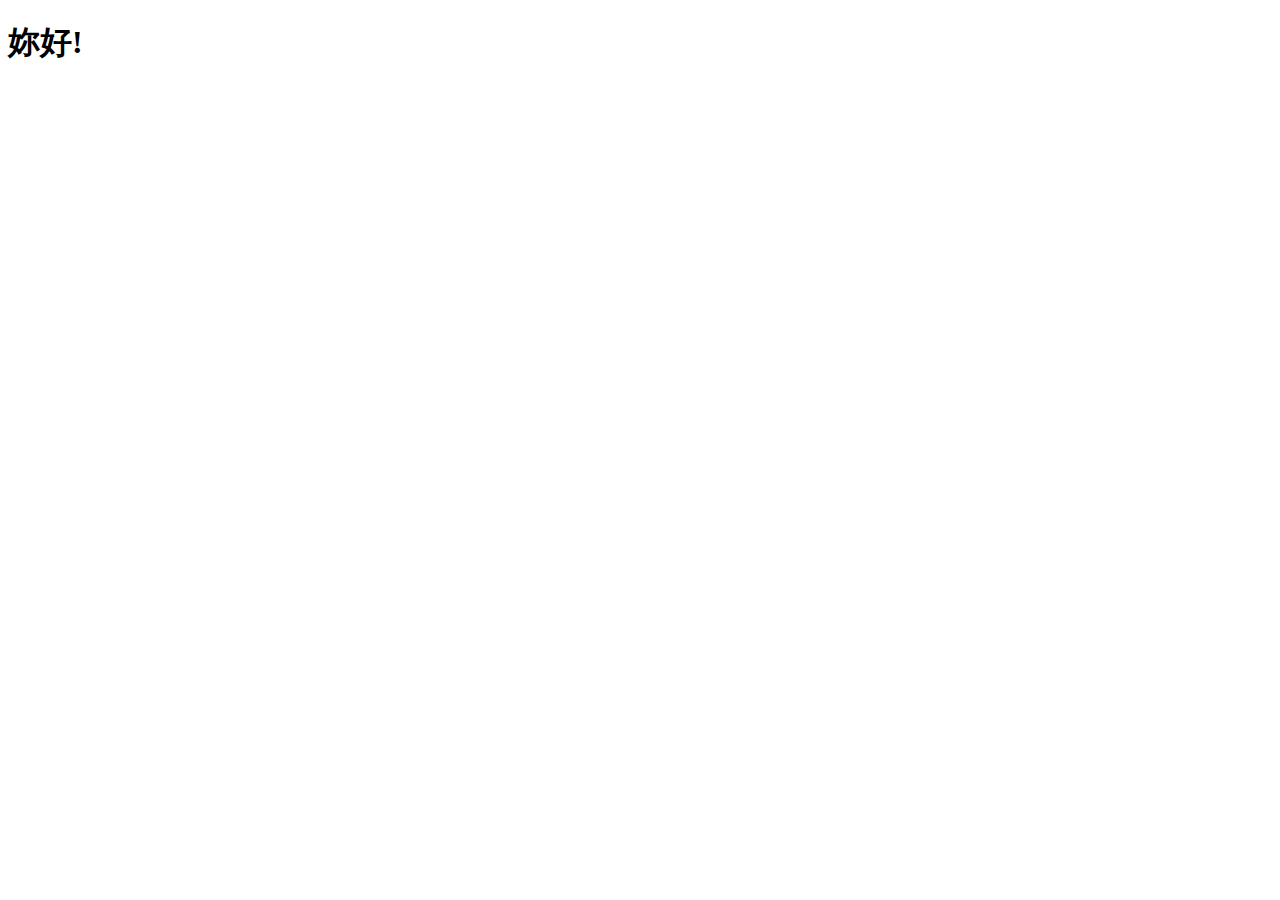
==== index.html @ fbe4480c "Create index.html" ====
<!DOCTYPE html>
<html lang="zh-hant">
<head>
    <meta charset="UTF-8">
    <meta name="viewport" content="width=device-width, initial-scale=1.0">
    <title>Document</title>
</head>
<body>
    <h1>妳好!</h1>
</body>
</html>
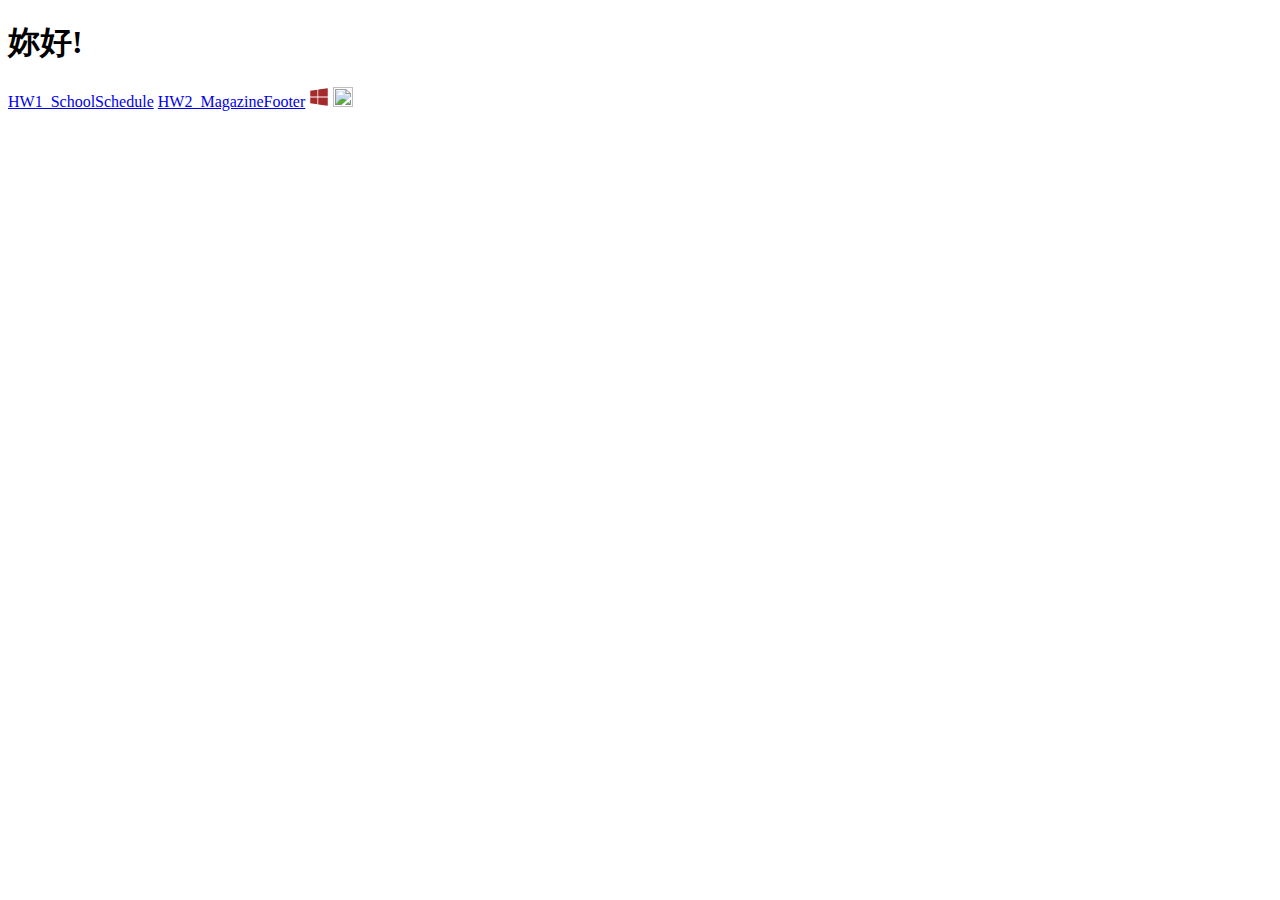
==== commit 0c400d50: "0612" ====
--- a/index.html
+++ b/index.html
@@ -4,8 +4,28 @@
     <meta charset="UTF-8">
     <meta name="viewport" content="width=device-width, initial-scale=1.0">
     <title>Document</title>
+    <link rel="stylesheet" href="https://cdnjs.cloudflare.com/ajax/libs/font-awesome/6.5.2/css/all.min.css" integrity="sha512-SnH5WK+bZxgPHs44uWIX+LLJAJ9/2PkPKZ5QiAj6Ta86w+fsb2TkcmfRyVX3pBnMFcV7oQPJkl9QevSCWr3W6A==" crossorigin="anonymous" referrerpolicy="no-referrer" />
+    <style>
+        svg
+        {
+            width: 20px;
+            height: 20px;
+            fill :brown;
+        }
+        img
+        {
+            width: 20px;
+            height: 20px;
+        }
+    </style>
 </head>
 <body>
     <h1>妳好!</h1>
+    <a href="table.html">HW1_SchoolSchedule</a>
+    <a href="task_2_businessmagFooter.html">HW2_MagazineFooter</a>
+
+    <i class="fa-brands fa-apple" style="color: aqua;"></i>
+    <svg xmlns="http://www.w3.org/2000/svg" viewBox="0 0 448 512" ><path d="M0 93.7l183.6-25.3v177.4H0V93.7zm0 324.6l183.6 25.3V268.4H0v149.9zm203.8 28L448 480V268.4H203.8v177.9zm0-380.6v180.1H448V32L203.8 65.7z"/></svg>
+    <img src="windows.svg" alt="">
 </body>
 </html>
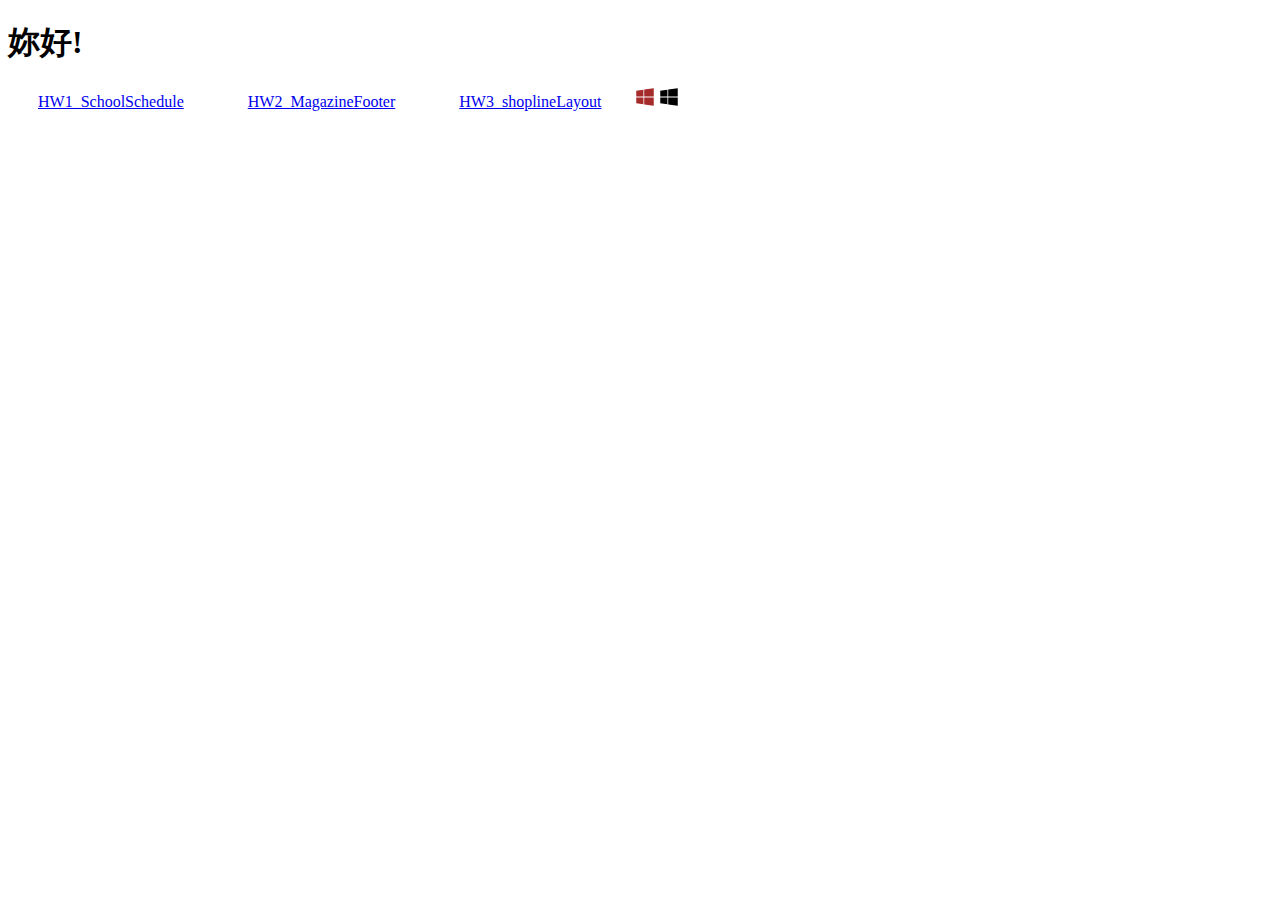
==== commit 01904cd3: "1111" ====
--- a/index.html
+++ b/index.html
@@ -17,12 +17,16 @@
             width: 20px;
             height: 20px;
         }
+        a{
+            margin: 30px;
+        }
     </style>
 </head>
 <body>
     <h1>妳好!</h1>
     <a href="table.html">HW1_SchoolSchedule</a>
     <a href="task_2_businessmagFooter.html">HW2_MagazineFooter</a>
+    <a href="task_3_shoplinewebsiteLayout.html">HW3_shoplineLayout</a>
 
     <i class="fa-brands fa-apple" style="color: aqua;"></i>
     <svg xmlns="http://www.w3.org/2000/svg" viewBox="0 0 448 512" ><path d="M0 93.7l183.6-25.3v177.4H0V93.7zm0 324.6l183.6 25.3V268.4H0v149.9zm203.8 28L448 480V268.4H203.8v177.9zm0-380.6v180.1H448V32L203.8 65.7z"/></svg>
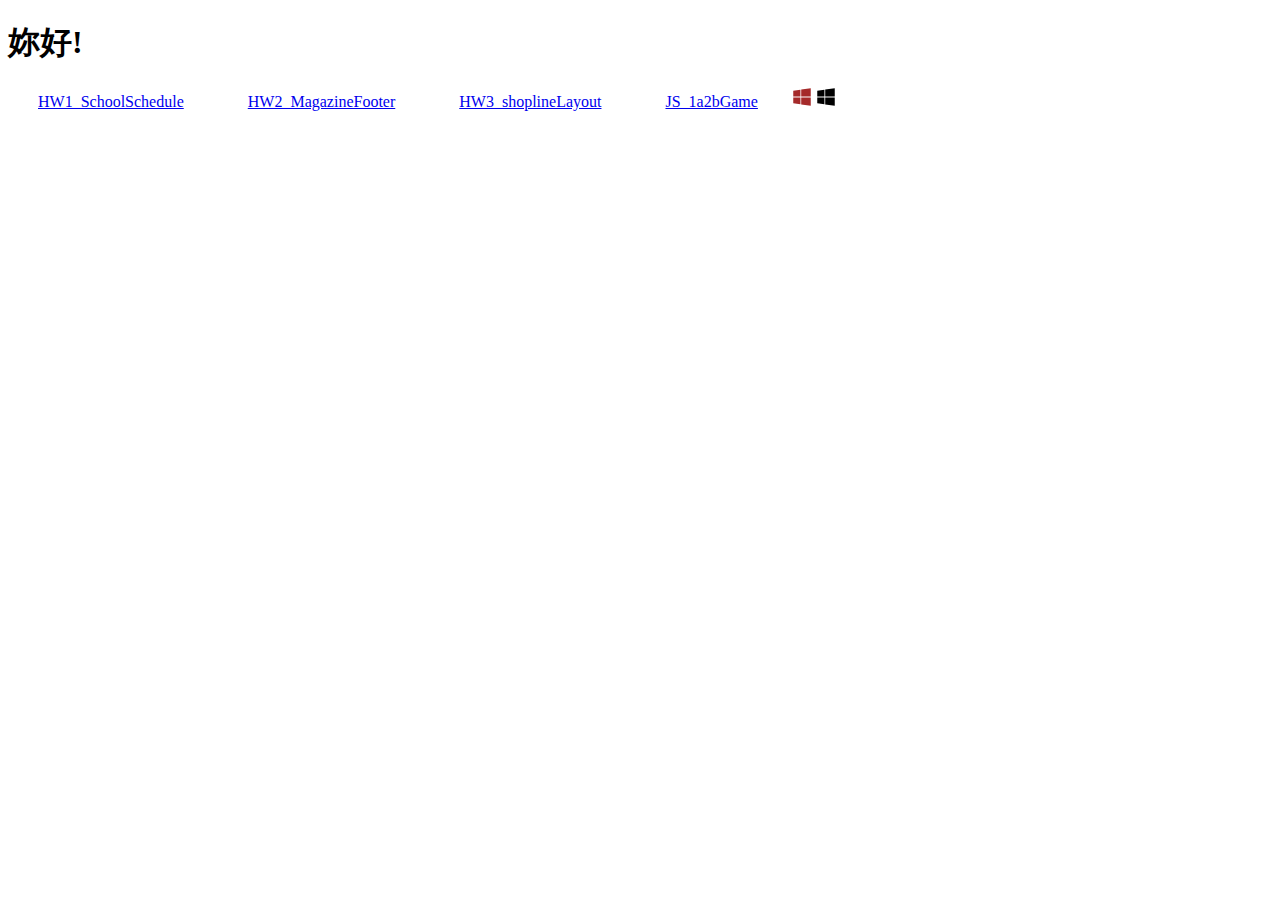
==== commit a7716a90: "game" ====
--- a/index.html
+++ b/index.html
@@ -27,6 +27,7 @@
     <a href="table.html">HW1_SchoolSchedule</a>
     <a href="task_2_businessmagFooter.html">HW2_MagazineFooter</a>
     <a href="task_3_shoplinewebsiteLayout.html">HW3_shoplineLayout</a>
+    <a href="1A2B/1A2B.html">JS_1a2bGame</a>
 
     <i class="fa-brands fa-apple" style="color: aqua;"></i>
     <svg xmlns="http://www.w3.org/2000/svg" viewBox="0 0 448 512" ><path d="M0 93.7l183.6-25.3v177.4H0V93.7zm0 324.6l183.6 25.3V268.4H0v149.9zm203.8 28L448 480V268.4H203.8v177.9zm0-380.6v180.1H448V32L203.8 65.7z"/></svg>
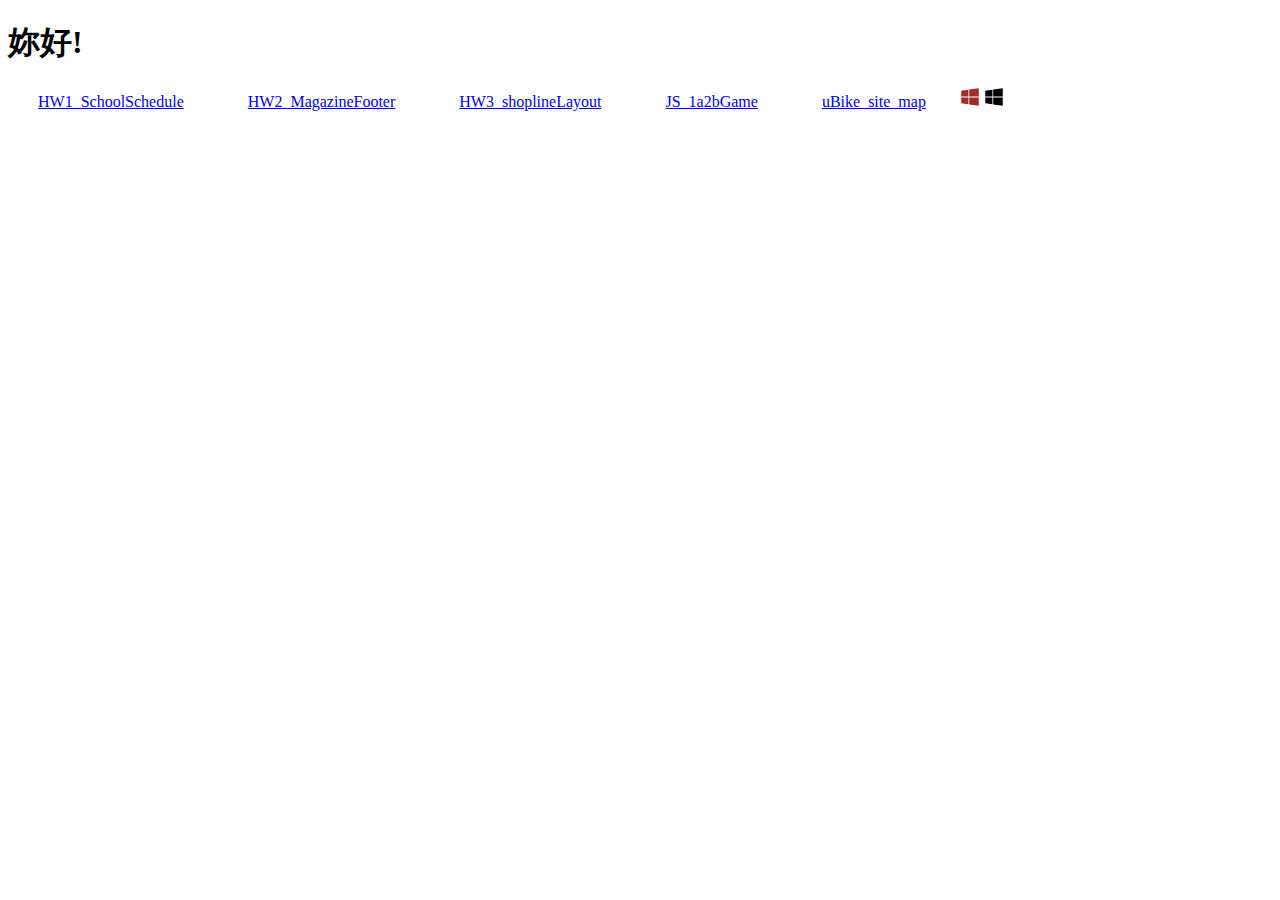
==== commit 559bb2a3: "新增ubike" ====
--- a/index.html
+++ b/index.html
@@ -28,6 +28,7 @@
     <a href="task_2_businessmagFooter.html">HW2_MagazineFooter</a>
     <a href="task_3_shoplinewebsiteLayout.html">HW3_shoplineLayout</a>
     <a href="1A2B/1A2B.html">JS_1a2bGame</a>
+    <a href="04_uBike_site_map.html">uBike_site_map</a>
 
     <i class="fa-brands fa-apple" style="color: aqua;"></i>
     <svg xmlns="http://www.w3.org/2000/svg" viewBox="0 0 448 512" ><path d="M0 93.7l183.6-25.3v177.4H0V93.7zm0 324.6l183.6 25.3V268.4H0v149.9zm203.8 28L448 480V268.4H203.8v177.9zm0-380.6v180.1H448V32L203.8 65.7z"/></svg>
